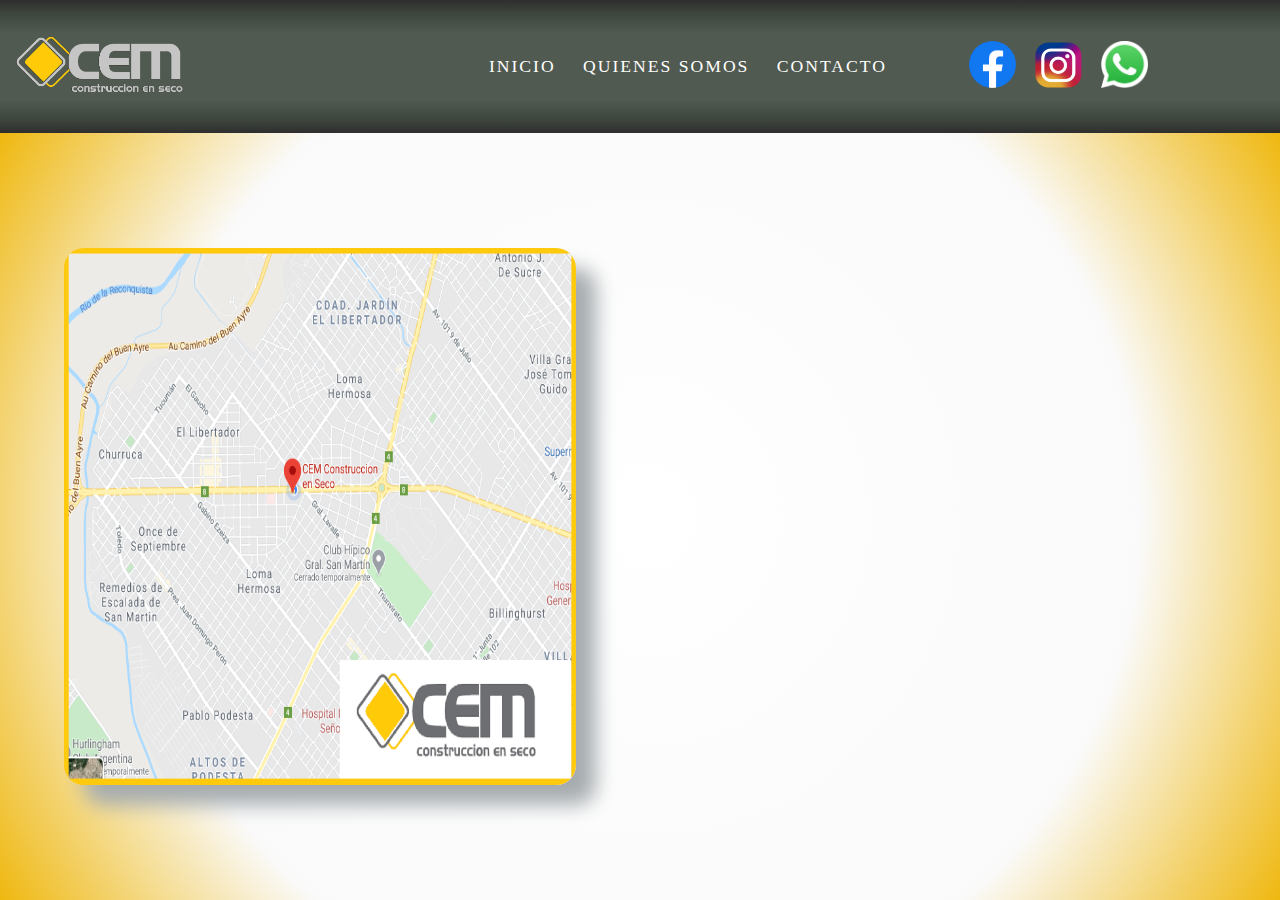
==== pages/contacto.html @ 88b214f7 "Primer carga de archivos al repositorio" ====
<!DOCTYPE html>
<html>
	<head>
		<meta charset="utf-8">
		<title>Industria CEM/Contacto</title>
		<link rel="stylesheet" type="text/css" href="../css/contacto.css">
		<meta name="viewport" content="widht=device-width,initial-scale=1.0">
		<link href="https://fonts.googleapis.com/css2?family=Big+Shoulders+Inline+Text&display=swap" rel="stylesheet">
	</head>

	<body>
		<header>
			<div class="nav1">

				<div class="nav1__logo">
					<a href="../index.html"><img src="../images/cemlogo.png"></a>
				</div>

				<div class="nav1__botones1">
					<a href="../index.html">INICIO</a>
					<a href="quienes-somos.html">QUIENES SOMOS</a>
					<a href="contacto.html">CONTACTO</a>
				</div>

				<div class="nav1__botones2">
					<a href="https://www.facebook.com/insdustriacem.srl" class="face"><img src="../images/face.png"></a>
					<a href="https://www.instagram.com/industriacemsrl/" class="insta"><img src="../images/insta.png"></a>
					<a href="https://www.instagram.com/industriacemsrl/" class="wsp"><img src="../images/wasap.png"></a>
				</div>

			</div>
			<div class="nav-responsive">
				<div class="nav-responsive__logo">
					<a href="../index.html"><img src="../images/cemlogo.png" class="nav-responsive__logo"></a>
				</div>

				<div class="nav-responsive__icono">
					<label for="nav-responsive-checkbox">
						<img src="../images/menu.png" alt="">
					</label>	
				</div>		
			</div>

		</header>

		<main>

			<div class="img-1">
				<a href="https://www.google.com/maps/place/CEM+Construccion+en+Seco/@-34.5631152,-58.599886,15z/data=!4m2!3m1!1s0x0:0xeead03c26b4383bf?sa=X&ved=2ahUKEwjygMy9n-v7AhU7uJUCHcy4D9cQ_BJ6BAhFEAg" class="mapa"><img src="../images/maps.png"></a>
			</div>

			<div class="formulario"></div>

			<input type="checkbox" class="nav-responsive__checkbox" id="nav-responsive-checkbox">
			<div class="nav-responsive2">
				<a href="../index.html">INICIO</a>
				<a href="quienes-somos.html">QUIENES SOMOS</a>
				<a href="contacto.html">CONTACTO</a>
				<a href="https://www.facebook.com/insdustriacem.srl" class="face">FACEBOOK</a>
				<a href="https://www.instagram.com/industriacemsrl/" class="insta">INSTAGRAM</a>
				<a href="https://www.instagram.com/industriacemsrl/" class="wsp">WHATSAPP</a>
			</div>
		</main>

	</body>
</html>
---- css/contacto.css ----
*{
	margin: 0;
	padding: 0;
	box-sizing: border-box;
}

body{
	background-color: #fff;
	display: grid;
	height: 100vh;
	grid-template-rows: 0.4fr 2.3fr; 
	grid-template-areas: 
	"header"
	"main";
}

a{
	text-decoration:none;
}

.nav1{
	height:100%;
	background: rgb(46,46,46);
	background: linear-gradient(180deg, rgba(46,46,46,1) 0%, rgba(61,70,60,1) 10%, rgba(81,90,80,1) 25%, rgba(81,90,80,1) 75%, rgba(61,70,60,1) 90%, rgba(46,46,46,1) 100%);
	display: grid;
	grid-template-columns:1fr 1.5fr 1fr;
	align-items: center;
	grid-template-areas: 
	"logo botones iconos";
}

.nav1__logo img{
	grid-area: logo;
	width: 55%;
	transition: transform 0.8s;
}

.nav1__logo img:hover{
	transform: scale(1.1);
	filter: drop-shadow(0px 0px 1px #000);
}

.nav1__botones1{
	grid-area: botones;
	display: flex;
	flex-direction: row;
	justify-content: flex-end;
}

.nav1__botones1 a{
	color: white;
	font-size: 110%;
	font-family: calibri;
	margin-right: 5%;
	text-align: center;
	transition: transform 0.8s;
	letter-spacing: 2px;
}

.nav1 a:hover{
	transform: scale(1.1);
	color: #000;
	filter: drop-shadow(0px 0px 1px #000);
}

.nav1__botones2{
	grid-area: iconos;
	margin-left: 15%;
	justify-content: space-around;
}

.face img{
	width: 15%;
	margin-right: 5%;
	transition: transform 0.5s;
}

.insta img{
	width: 15%;
	margin-right: 5%;
	transition: transform 0.5s;
}

.wsp img{
	width: 15%;
	transition: transform 0.5s;
}

.nav1__botones2 img:hover{
	transform: scale(1.3);
	filter: drop-shadow(0px 0px 1px #000);
}

main{
	grid-template-areas: main;
	width: 100%;
	height: 100%;
	position: relative;
	background: rgb(255,255,255);
	background: radial-gradient(circle, rgba(255,255,255,1) 0%, rgba(250,250,250,1) 67%, rgba(239,184,16,1) 100%);
	display: grid;
	grid-template-columns:1fr 1fr;
	grid-template-areas: 
	"mapa formulario";
}

.img-1{
	display: flex;
	flex-direction: column;
	justify-content: center;
	align-items: center;
}
.img-1 a{
	width: 80%;
	height: 70%;
}
.mapa img{
	grid-area: mapa;
	width: 100%;
	height: 100%;
	box-shadow: 20px 20px 20px 0 #A6ACAF;
	border-radius: 20px;
	transition: all 1s;
}

.mapa img:hover{
	transform: scale(1.1);
}

.formulario{
	grid-area: formulario;
	width: 100%;
	height: 100%;
}


/*
.datos{
	height: 100%;
	font-size: 90%;
	font-family: calibri, cursive;
	font-weight: 900;
	color: white;
	letter-spacing: 1px;
	display: flex;
	justify-content:center;
	align-items: center;
	text-align: center;
	padding: 2%;
}
*Dirección: Ruta 8 Nº 8954 (1657) Loma Hermosa. Provincia de Buenos Aires - Argentina. 
*Teléfono: (54.11) 2142-7380
*E-Mail: info@industriacem.com.ar
*/

/*ESCRITORIO PRIMERO*/

@media only screen and (max-width: 2561px){

	.nav-responsive, .nav-responsive2{
		display: none;
	}

	.nav-responsive__checkbox{
		display: none;
	}
}

@media only screen and (max-width: 1441px){

	.nav-responsive, .nav-responsive2{
		display: none;
	}
}

@media only screen and (max-width: 769px){

	.nav-responsive, .nav-responsive2{
		display: none;
	}

	main{
		display: grid;
		grid-template-rows:0.5fr 1fr;
		grid-template-columns: 1fr;
		grid-template-areas: 
		"mapa" 
		"formulario";
	}

	.img-1 a{
		width: 60%;
		height: 80%;
	}
}

@media only screen and (max-width: 425px){

	body{
		background-color: #515A5A;
		display: grid;
		height: 100vh;
		grid-template-rows: 0.2fr 2.4fr; 
		grid-template-areas: 
		"nav-responsive"
		"main"
	}

	.nav1, .nav2{
		display: none;
	}

	.nav-responsive{
		height: 100%;
		grid-area: nav-responsive;
		background: rgb(46,46,46);
		background: linear-gradient(180deg, rgba(46,46,46,1) 0%, rgba(61,70,60,1) 10%, rgba(81,90,80,1) 25%, rgba(81,90,80,1) 75%, rgba(61,70,60,1) 90%, rgba(46,46,46,1) 100%);
		display: grid;
		grid-template-columns: 1fr 1fr;
		grid-template-areas: "logo icono";
		align-items: center;
		position: relative;
	}

	.nav-responsive__logo img{
		grid-area: logo;
		width: 60%;
		transition: transform 0.8s;
		display: flex;
		flex-direction: row;
		align-items: flex-end;
	}

	.nav-responsive__logo img:hover{
		transform: scale(1.1);
		filter: drop-shadow(0px 0px 1px #000);
	}

	.nav-responsive__icono img{
		grid-area: icono;
		width: 15%;
		float: right;
		margin-right: 10%;
		border-radius: 10px;
	}

	main{
		position: relative;
		display: grid;
		grid-template-rows:1fr 1fr;
		grid-template-columns: 1fr;
		grid-template-areas: 
		"mapa" 
		"formulario";
	}

	.nav-responsive__checkbox{
		display: none;
	}

	.nav-responsive2{
		height: 60%;
		width: 100%;
		position: absolute;
		z-index: 5;
		transition: 0.8s;
		transform: translateX(-100%);
		background-color: black;
		opacity: 0.8;
		display: flex;
		flex-direction: column;
		align-items: flex-start;
		padding-left: 2%;
	}

	.nav-responsive2 a{
		text-decoration: none;
		color: white;
		font-weight: 400;
		font-family: calibri;
		letter-spacing: 2px;
		padding: 4% 0% 0% 1%;
	}

	.nav-responsive2 a:hover{
		border-bottom: 1px solid white;
		transform: scale(1.1);
	}

	.nav-responsive__checkbox:checked + .nav-responsive2{/*EL + FUNCIONA SOLO SI LA SEGUNDA CAJA
		VA A CONTINUACION DE LA PRIMERA EN EL HTML*/
		transform: translateX(0%);
	}
}
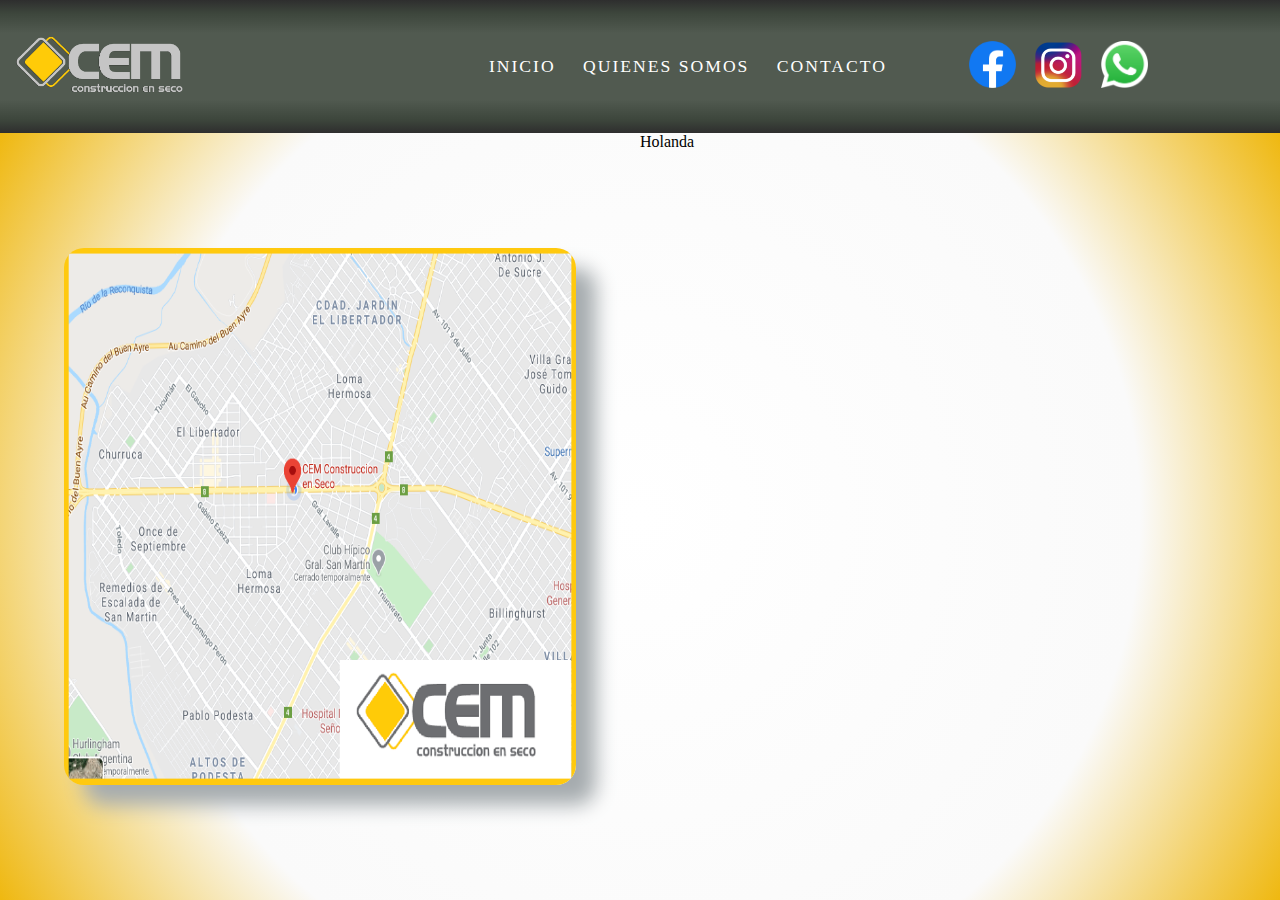
==== commit c13450ba: "Prueba para ver si sigue funcionando al cambiar nombre de la carpeta" ====
--- a/pages/contacto.html
+++ b/pages/contacto.html
@@ -23,9 +23,9 @@
 				</div>
 
 				<div class="nav1__botones2">
-					<a href="https://www.facebook.com/insdustriacem.srl" class="face"><img src="../images/face.png"></a>
-					<a href="https://www.instagram.com/industriacemsrl/" class="insta"><img src="../images/insta.png"></a>
-					<a href="https://www.instagram.com/industriacemsrl/" class="wsp"><img src="../images/wasap.png"></a>
+					<a href="https://www.facebook.com/insdustriacem.srl" target="_BLANK" class="face"><img src="../images/face.png"></a>
+					<a href="https://www.instagram.com/industriacemsrl/" target="_BLANK" class="insta"><img src="../images/insta.png"></a>
+					<a href="https://www.instagram.com/industriacemsrl/" target="_BLANK" class="wsp"><img src="../images/wasap.png"></a>
 				</div>
 
 			</div>
@@ -49,16 +49,16 @@
 				<a href="https://www.google.com/maps/place/CEM+Construccion+en+Seco/@-34.5631152,-58.599886,15z/data=!4m2!3m1!1s0x0:0xeead03c26b4383bf?sa=X&ved=2ahUKEwjygMy9n-v7AhU7uJUCHcy4D9cQ_BJ6BAhFEAg" class="mapa"><img src="../images/maps.png"></a>
 			</div>
 
-			<div class="formulario"></div>
+			<div class="formulario">Holanda</div>
 
 			<input type="checkbox" class="nav-responsive__checkbox" id="nav-responsive-checkbox">
 			<div class="nav-responsive2">
 				<a href="../index.html">INICIO</a>
 				<a href="quienes-somos.html">QUIENES SOMOS</a>
 				<a href="contacto.html">CONTACTO</a>
-				<a href="https://www.facebook.com/insdustriacem.srl" class="face">FACEBOOK</a>
-				<a href="https://www.instagram.com/industriacemsrl/" class="insta">INSTAGRAM</a>
-				<a href="https://www.instagram.com/industriacemsrl/" class="wsp">WHATSAPP</a>
+				<a href="https://www.facebook.com/insdustriacem.srl" target="_BLANK" class="face">FACEBOOK</a>
+				<a href="https://www.instagram.com/industriacemsrl/" target="_BLANK" class="insta">INSTAGRAM</a>
+				<a href="https://www.instagram.com/industriacemsrl/" target="_BLANK" class="wsp">WHATSAPP</a>
 			</div>
 		</main>
 
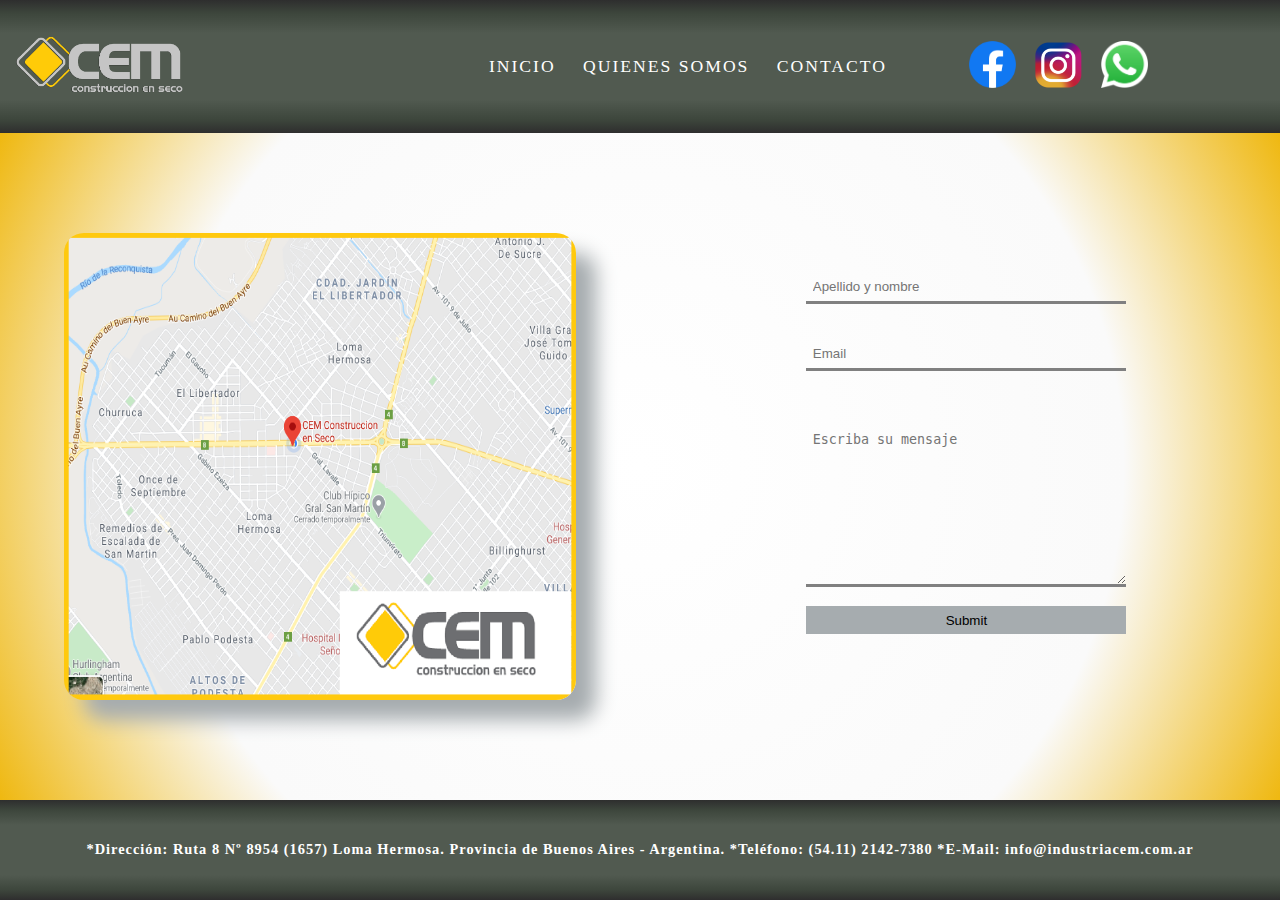
==== commit d697c716: "Se unifico todo los .css en un solo .css y se termino la pagina de contacto" ====
--- a/pages/contacto.html
+++ b/pages/contacto.html
@@ -3,7 +3,7 @@
 	<head>
 		<meta charset="utf-8">
 		<title>Industria CEM/Contacto</title>
-		<link rel="stylesheet" type="text/css" href="../css/contacto.css">
+		<link rel="stylesheet" type="text/css" href="../css/estilo.css">
 		<meta name="viewport" content="widht=device-width,initial-scale=1.0">
 		<link href="https://fonts.googleapis.com/css2?family=Big+Shoulders+Inline+Text&display=swap" rel="stylesheet">
 	</head>
@@ -29,6 +29,7 @@
 				</div>
 
 			</div>
+
 			<div class="nav-responsive">
 				<div class="nav-responsive__logo">
 					<a href="../index.html"><img src="../images/cemlogo.png" class="nav-responsive__logo"></a>
@@ -44,23 +45,48 @@
 		</header>
 
 		<main>
+			<div class="menu-contacto">
+				<div class="img-mapa">
+					<a href="https://www.google.com/maps/place/CEM+Construccion+en+Seco/@-34.5631152,-58.599886,15z/data=!4m2!3m1!1s0x0:0xeead03c26b4383bf?sa=X&ved=2ahUKEwjygMy9n-v7AhU7uJUCHcy4D9cQ_BJ6BAhFEAg" class="mapa"><img src="../images/maps.png"></a>
+				</div>
 
-			<div class="img-1">
-				<a href="https://www.google.com/maps/place/CEM+Construccion+en+Seco/@-34.5631152,-58.599886,15z/data=!4m2!3m1!1s0x0:0xeead03c26b4383bf?sa=X&ved=2ahUKEwjygMy9n-v7AhU7uJUCHcy4D9cQ_BJ6BAhFEAg" class="mapa"><img src="../images/maps.png"></a>
+				
+					<form class="form">
+						<div class="form__section1">
+							<input type="text" class="form__input" placeholder="Apellido y nombre">
+						</div>
+						<div class="form__section1">
+							<input type="email" required="" class="form__input" placeholder="Email">
+						</div>
+						<div class="form__section2">
+							<textarea class="form__input" placeholder="Escriba su mensaje"></textarea>
+						</div>
+						<div class="form__section1">
+							<input type="submit" class="form__input">
+						</div>
+					</form>
+				
 			</div>
 
-			<div class="formulario">Holanda</div>
+			<input type="checkbox" class="nav-responsive__checkbox" id="nav-responsive-checkbox">
+				<div class="nav-responsive2">
+					<a href="../index.html">INICIO</a>
+					<a href="quienes-somos.html">QUIENES SOMOS</a>
+					<a href="contacto.html">CONTACTO</a>
+					<a href="https://www.facebook.com/insdustriacem.srl" target="_BLANK" class="face">FACEBOOK</a>
+					<a href="https://www.instagram.com/industriacemsrl/" target="_BLANK" class="insta">INSTAGRAM</a>
+					<a href="https://www.instagram.com/industriacemsrl/" target="_BLANK" class="wsp">WHATSAPP</a>
+				</div>
 
-			<input type="checkbox" class="nav-responsive__checkbox" id="nav-responsive-checkbox">
-			<div class="nav-responsive2">
-				<a href="../index.html">INICIO</a>
-				<a href="quienes-somos.html">QUIENES SOMOS</a>
-				<a href="contacto.html">CONTACTO</a>
-				<a href="https://www.facebook.com/insdustriacem.srl" target="_BLANK" class="face">FACEBOOK</a>
-				<a href="https://www.instagram.com/industriacemsrl/" target="_BLANK" class="insta">INSTAGRAM</a>
-				<a href="https://www.instagram.com/industriacemsrl/" target="_BLANK" class="wsp">WHATSAPP</a>
+		</main>
+
+		<footer>
+			<div class="datos">
+				*Dirección: Ruta 8 Nº 8954 (1657) Loma Hermosa. Provincia de Buenos Aires - Argentina. 
+				*Teléfono: (54.11) 2142-7380
+				*E-Mail: info@industriacem.com.ar
 			</div>
-		</main>
+		</footer>
 
 	</body>
 </html>--- a/css/estilo.css
+++ b/css/estilo.css
@@ -0,0 +1,500 @@
+*{
+	margin: 0;
+	padding: 0;
+	box-sizing: border-box;
+}
+
+body{
+	background-color: #515A5A;
+	display: grid;
+	height: 100vh;
+	grid-template-rows: 0.4fr 2fr 0.3fr; 
+	grid-template-areas: 
+	"header"
+	"main"
+	"footer";
+}
+
+a{
+	text-decoration:none;
+}
+
+.nav1{
+	height:100%;
+	background: rgb(46,46,46);
+	background: linear-gradient(180deg, rgba(46,46,46,1) 0%, rgba(61,70,60,1) 10%, rgba(81,90,80,1) 25%, rgba(81,90,80,1) 75%, rgba(61,70,60,1) 90%, rgba(46,46,46,1) 100%);
+	display: grid;
+	grid-template-columns:1fr 1.5fr 1fr;
+	align-items: center;
+	grid-template-areas: 
+	"logo botones iconos";
+}
+
+.nav1__logo img{
+	grid-area: logo;
+	width: 55%;
+	transition: transform 0.8s;
+}
+
+.nav1__logo img:hover{
+	transform: scale(1.1);
+	filter: drop-shadow(0px 0px 1px #000);
+}
+
+.nav1__botones1{
+	grid-area: botones;
+	display: flex;
+	flex-direction: row;
+	justify-content: flex-end;
+}
+
+.nav1__botones1 a{
+	color: white;
+	font-size: 110%;
+	font-family: calibri;
+	margin-right: 5%;
+	text-align: center;
+	transition: transform 0.8s;
+	letter-spacing: 2px;
+}
+
+.nav1 a:hover{
+	transform: scale(1.1);
+	color: #000;
+	filter: drop-shadow(0px 0px 1px #000);
+}
+
+.nav1__botones2{
+	grid-area: iconos;
+	margin-left: 15%;
+	justify-content: space-around;
+}
+
+.face img{
+	width: 15%;
+	margin-right: 5%;
+	transition: transform 0.5s;
+}
+
+.insta img{
+	width: 15%;
+	margin-right: 5%;
+	transition: transform 0.5s;
+}
+
+.wsp img{
+	width: 15%;
+	transition: transform 0.5s;
+}
+
+.nav1__botones2 img:hover{
+	transform: scale(1.3);
+	filter: drop-shadow(0px 0px 1px #000);
+}
+
+main{
+	grid-template-areas: main;
+	width: 100%;
+	height: 100%;
+	position: relative;
+	background: rgb(255,255,255);
+	background: radial-gradient(circle, rgba(255,255,255,1) 0%, rgba(250,250,250,1) 67%, rgba(239,184,16,1) 100%);
+}
+
+.img-1{
+	position: absolute;
+	z-index: 1;
+	width:100%;
+	height: 100%;
+	background-image: url("../images/fondo1.jpg");
+	opacity: 0.8;
+	background-repeat: no-repeat;
+	background-position: center;
+	background-size: cover;
+}
+
+.img-quienes-somos{
+	width:100%;
+	height: 100%;
+	background-image: url("../images/ondo2.jpg");
+	opacity: 0.9;
+	background-repeat: no-repeat;
+	background-position: center;
+	background-size: cover;
+	display: flex;
+	flex-direction: row;
+	justify-content: center;
+	align-items: center;
+}
+
+.texto-quienes-somos{
+	width:90%;
+	height: 70%;
+	background-color: white;
+	opacity: 0.8;
+	position: absolute;
+	border: 5px solid black;
+	padding: 2%;
+	z-index: 10;
+	text-align: center;
+	justify-content: center;
+	overflow: scroll;
+	border-radius: 10px;
+}
+
+.texto-quienes-somos p{
+	letter-spacing: 1px;
+	font-size: 160%;
+	font-weight: 900;
+	font-family: calibri;
+}
+
+.menu-contacto{
+	width: 100%;
+	height: 100%;
+	background: rgb(255,255,255);
+	background: radial-gradient(circle, rgba(255,255,255,1) 0%, rgba(250,250,250,1) 67%, rgba(239,184,16,1) 100%);
+	display: grid;
+	grid-template-columns:1fr 1fr;
+	grid-template-areas: 
+	"mapa formulario";
+}
+
+.img-mapa{
+	display: flex;
+	flex-direction: column;
+	justify-content: center;
+	align-items: center;
+}
+.img-mapa a{
+	width: 80%;
+	height: 70%;
+}
+
+.mapa img{
+	grid-area: mapa;
+	width: 100%;
+	height: 100%;
+	box-shadow: 20px 20px 20px 0 #A6ACAF;
+	border-radius: 20px;
+	transition: all 1s;
+}
+
+.mapa img:hover{
+	transform: scale(1.1);
+}
+
+.form{
+	grid-area: formulario;
+	width: 100%;
+	height: 100%;
+	display: flex;
+	flex-direction: column;
+	align-items: center;
+	justify-content: center;
+}
+
+.form__section1{
+	height: 10%;
+	width: 50%;
+}
+
+.form__section2{
+	height: 30%;
+	width: 50%;
+	padding-top:3%;
+	padding-bottom: 3%;
+}
+
+.form textarea{
+	height: 100%;	
+}
+
+.form__input{
+	width: 100%;
+	margin: 2%;
+	padding: 2%;
+	border: none;
+	border-bottom: 3px solid grey;
+	background-color: transparent;
+	color:black;
+}
+
+.form__input:focus{
+	background-color: lightgrey;
+	outline: none;
+	border-bottom: 3px solid #efb810;
+}
+
+.form input[type="submit"]{
+	font-family: calibiri 3px;
+	background-color: #A6ACAF;
+	border-bottom:none;
+}
+
+.form input[type="submit"]:hover{
+	font-family: calibiri 3px;
+	background-color: lightgrey;
+	border-bottom:none;
+}
+
+footer{
+	grid-template-areas: footer;
+	width: 100%;
+	background: rgb(46,46,46);
+	background: linear-gradient(180deg, rgba(46,46,46,1) 0%, rgba(61,70,60,1) 10%, rgba(81,90,80,1) 25%, rgba(81,90,80,1) 75%, rgba(61,70,60,1) 90%, rgba(46,46,46,1) 100%);
+}
+
+.datos{
+	height: 100%;
+	font-size: 90%;
+	font-family: calibri, cursive;
+	font-weight: 900;
+	color: white;
+	letter-spacing: 1px;
+	display: flex;
+	justify-content:center;
+	align-items: center;
+	text-align: center;
+	padding: 2%;
+}
+
+/*ESCRITORIO PRIMERO*/
+
+@media only screen and (max-width: 2561px){
+	.img-1{
+		background-size: contain;
+		background-repeat: repeat;
+	}
+
+	.nav-responsive, .nav-responsive2{
+		display: none;
+	}
+
+	.nav-responsive__checkbox{
+		display: none;
+	}
+}
+
+@media only screen and (max-width: 1441px){
+	.img-1{
+		background-size: cover;
+	}
+
+	.nav-responsive, .nav-responsive2{
+		display: none;
+	}
+
+	.nav-responsive__checkbox{
+		display: none;
+	}
+}
+
+@media only screen and (max-width: 769px){
+	.img-1{
+		width:100%;
+		height: 100%;
+		background-image: url("../images/fondo2.png");
+		opacity: 0.9;
+		background-repeat: no-repeat;
+		background-position: center;
+		background-size: cover;
+	}
+
+	.nav-responsive, .nav-responsive2{
+		display: none;
+	}
+
+	.img-quienes-somos{
+		width:100%;
+		height: 100%;
+		background-image: url("../images/fondo2.png");
+		opacity: 0.9;
+		background-repeat: no-repeat;
+		background-position: center;
+		background-size: cover;
+	}
+	.texto-quienes-somos p{
+		letter-spacing: 1px;
+		font-size: 120%;
+		font-weight: 900;
+		font-family: calibri;
+	}
+
+	.menu-contacto{
+		width: 100%;
+		height: 100%;
+		display: grid;
+		grid-template-rows:50% 50%;
+		grid-template-columns: 100%;
+		grid-template-areas: 
+		"mapa" 
+		"formulario";
+	}
+
+	.img-mapa a{
+		width: 30%;
+		height: 80%;
+	}
+
+	.form__section1{
+		height: 20%;
+		width: 50%;
+	}
+
+	.form__section2{
+		height: 40%;
+		width: 50%;
+	}
+
+	.nav-responsive__checkbox{
+		display: none;
+	}
+}
+
+@media only screen and (max-width: 425px){
+
+	body{
+		background-color: #515A5A;
+		display: grid;
+		height: 100vh;
+		grid-template-rows: 0.2fr 2fr 0.4fr; 
+		grid-template-areas: 
+		"nav-responsive"
+		"main"
+		"footer";
+	}
+
+	.nav1, .nav2{
+		display: none;
+	}
+
+	.nav-responsive{
+		height: 100%;
+		grid-area: nav-responsive;
+		background: rgb(46,46,46);
+		background: linear-gradient(180deg, rgba(46,46,46,1) 0%, rgba(61,70,60,1) 10%, rgba(81,90,80,1) 25%, rgba(81,90,80,1) 75%, rgba(61,70,60,1) 90%, rgba(46,46,46,1) 100%);
+		display: grid;
+		grid-template-columns: 1fr 1fr;
+		grid-template-areas: "logo icono";
+		align-items: center;
+		position: relative;
+	}
+
+	.nav-responsive__logo img{
+		grid-area: logo;
+		width: 60%;
+		transition: transform 0.8s;
+		display: flex;
+		flex-direction: row;
+		align-items: flex-end;
+	}
+
+	.nav-responsive__logo img:hover{
+		transform: scale(1.1);
+		filter: drop-shadow(0px 0px 1px #000);
+	}
+
+	.nav-responsive__icono img{
+		grid-area: icono;
+		width: 15%;
+		float: right;
+		margin-right: 10%;
+		border-radius: 10px;
+	}
+
+	main{
+		position: relative;
+	}
+
+	.img-1{
+		position: absolute;
+		z-index: 1;
+		background-image: url("../images/10.jpg");
+		background-size: contain;
+		background-position: center;
+		padding-top: 5%;
+	}
+
+	.img-quienes-somos{
+		position: absolute;
+		z-index: 1;
+		background-image: url("../images/10.jpg");
+		background-size: contain;
+		background-position: center;
+		padding-top: 5%;
+	}
+
+	.texto-quienes-somos p{
+		letter-spacing: 1px;
+		font-size: 100%;
+		font-weight: 900;
+		font-family: calibri;
+	}
+
+	.menu-contacto{
+		z-index: 9;
+		position: absolute;
+		display: grid;
+		grid-template-rows:50% 50%;
+		grid-template-columns: 100%;
+		grid-template-areas: 
+		"mapa" 
+		"formulario";
+	}
+
+	.img-mapa a{
+		width: 50%;
+		height: 80%;
+	}
+
+	.form__section1{
+		height: 25%;
+		width: 50%;
+	}
+
+	.form__section2{
+		height: 45%;
+		width: 50%;
+	}
+
+
+	.nav-responsive__checkbox{
+		display: none;
+	}
+
+	.nav-responsive2{
+		height: 68%;
+		width: 100%;
+		z-index: 10;
+		position: absolute;
+		transition: 0.8s;
+		transform: translateX(-100%);
+		background-color: black;
+		opacity: 0.8;
+		display: flex;
+		flex-direction: column;
+		align-items: flex-start;
+		justify-content: flex-start;
+		padding-left: 2%;
+	}
+
+	.nav-responsive2 a{
+		text-decoration: none;
+		color: white;
+		font-weight: 400;
+		font-family: calibri;
+		letter-spacing: 2px;
+		padding: 4% 0% 0% 1%;
+	}
+
+	.nav-responsive2 a:hover{
+		border-bottom: 1px solid white;
+		transform: scale(1.1);
+	}
+
+	.nav-responsive__checkbox:checked + .nav-responsive2{/*EL + FUNCIONA SOLO SI LA SEGUNDA CAJA
+		VA A CONTINUACION DE LA PRIMERA EN EL HTML*/
+		transform: translateX(0%);
+	}
+}